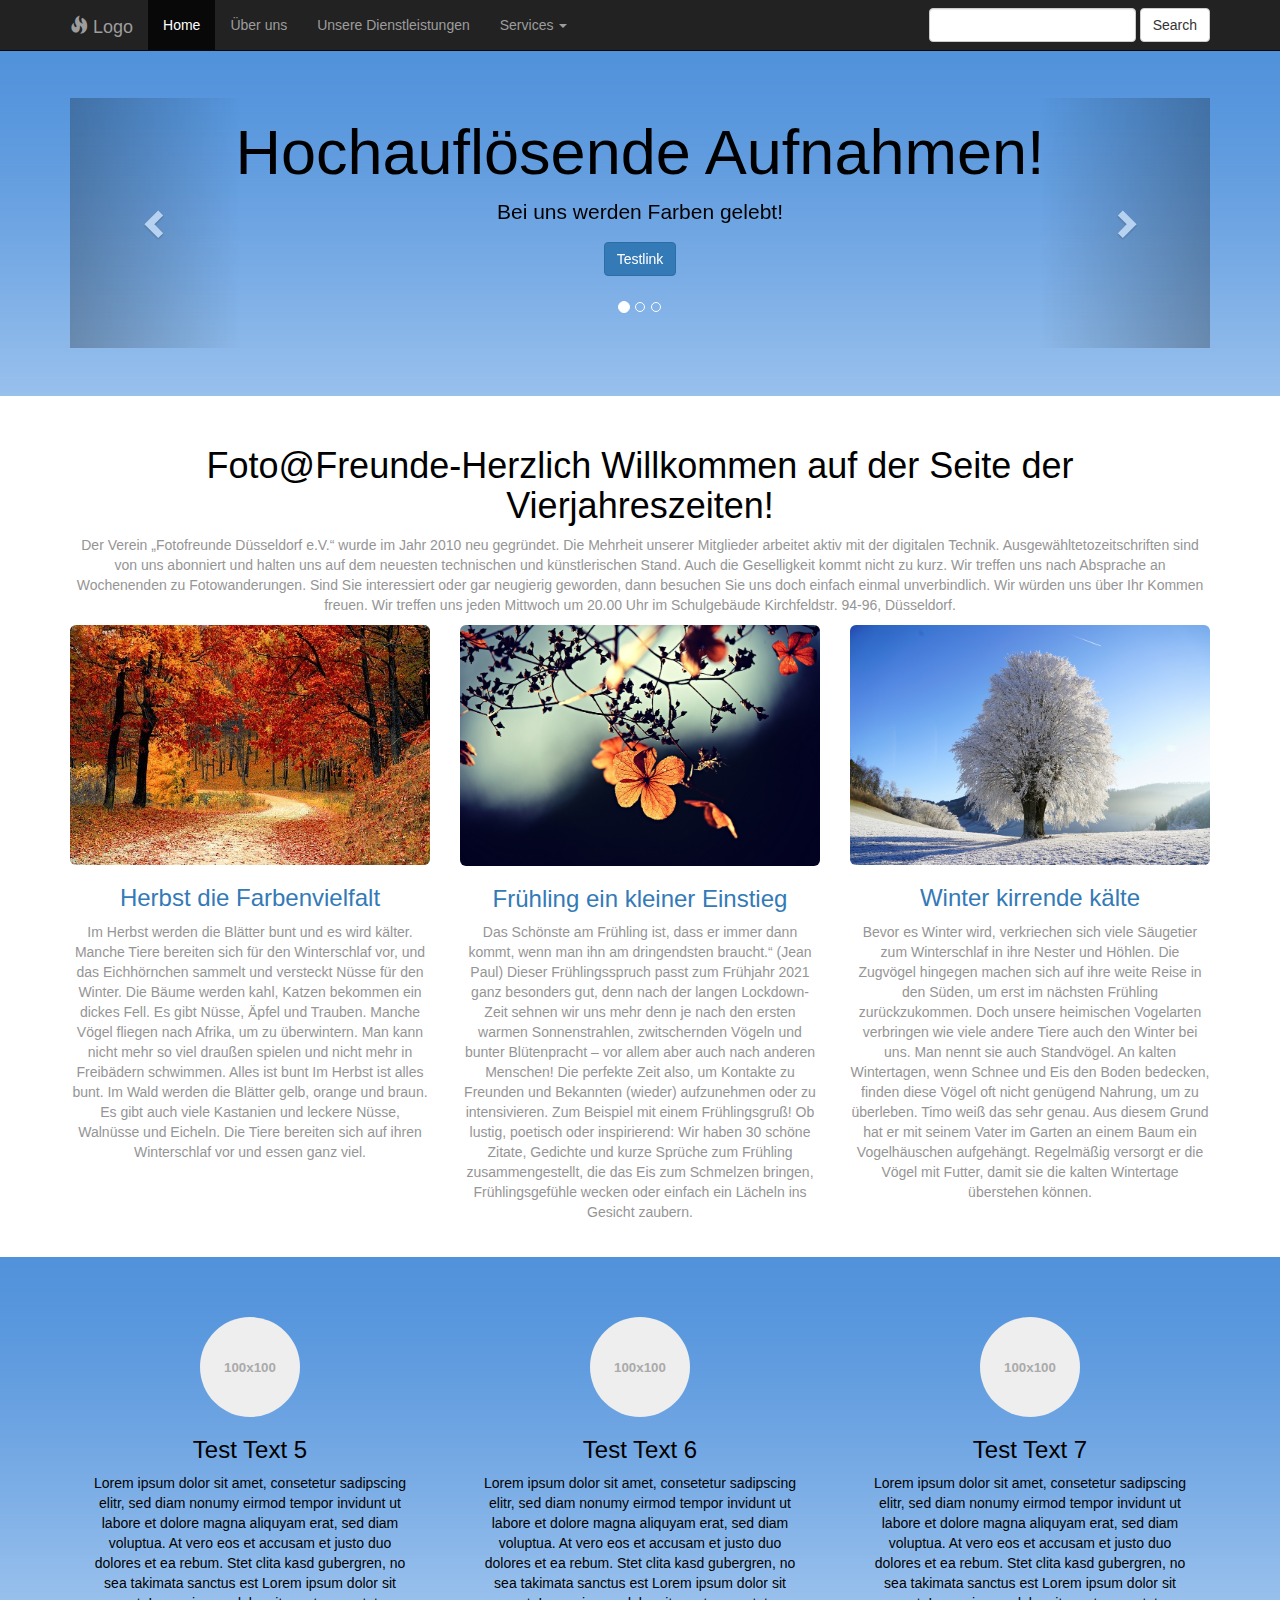
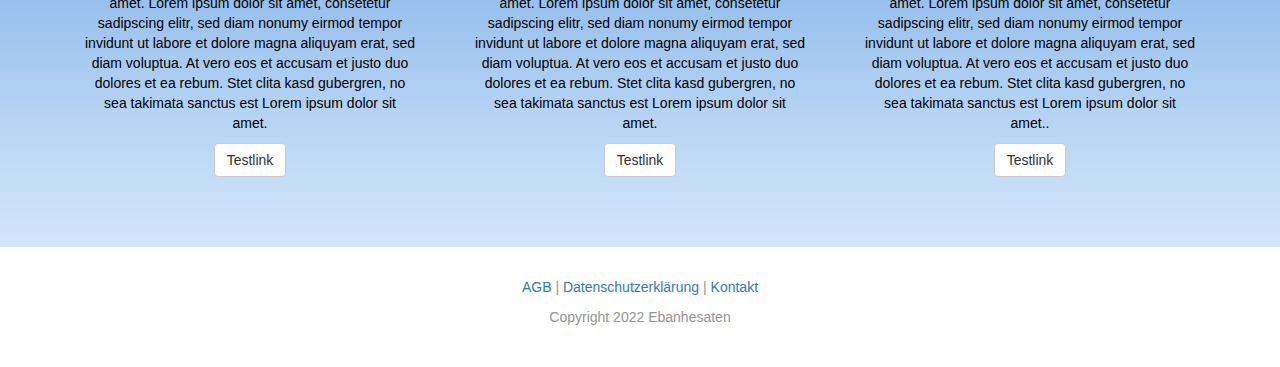
==== index.html @ f6a89b22 "Add files via upload" ====
<!DOCTYPE html>
<!-- Template by Quackit.com -->
<html lang="en">
<head>
    <meta charset="utf-8">
    <meta http-equiv="X-UA-Compatible" content="IE=edge">
    <meta name="viewport" content="width=device-width, initial-scale=1">
    <!-- The above 3 meta tags *must* come first in the head; any other head content must come *after* these tags -->

    <title>InfoTeam GmbH</title>

    <!-- Bootstrap Core CSS -->
    <link href="css/bootstrap.min.css" rel="stylesheet">

    <!-- Custom CSS: You can use this stylesheet to override any Bootstrap styles and/or apply your own styles -->
    <link href="css/custom.css" rel="stylesheet">

    <!-- HTML5 Shim and Respond.js IE8 support of HTML5 elements and media queries -->
    <!-- WARNING: Respond.js doesn't work if you view the page via file:// -->
    <!--[if lt IE 9]>
        <script src="https://oss.maxcdn.com/libs/html5shiv/3.7.0/html5shiv.js"></script>
        <script src="https://oss.maxcdn.com/libs/respond.js/1.4.2/respond.min.js"></script>
    <![endif]-->

</head>

<body>

    <!-- Navigation -->
    <nav class="navbar navbar-inverse navbar-fixed-top" role="navigation">
        <div class="container">
            <!-- Logo and responsive toggle -->
            <div class="navbar-header">
                <button type="button" class="navbar-toggle" data-toggle="collapse" data-target="#navbar">
                    <span class="sr-only">Toggle navigation</span>
                    <span class="icon-bar"></span>
                    <span class="icon-bar"></span>
                    <span class="icon-bar"></span>
                </button>
                <a class="navbar-brand" href="#"><span class="glyphicon glyphicon-fire"></span> Logo</a>
            </div>
            <!-- Navbar links -->
            <div class="collapse navbar-collapse" id="navbar">
                <ul class="nav navbar-nav">
                    <li class="active">
                        <a href="#">Home</a>
                    </li>
                    <li>
                        <a href="#">Über uns</a>
                    </li>
                    <li>
                        <a href="#">Unsere Dienstleistungen</a>
                    </li>
					<li class="dropdown">
						<a href="#" class="dropdown-toggle" data-toggle="dropdown" role="button" aria-haspopup="true" aria-expanded="false">Services <span class="caret"></span></a>
						<ul class="dropdown-menu" aria-labelledby="about-us">
							<li><a href="#">IT-Netzwerke</a></li>
							<li><a href="#">IT-Sicherheit</a></li>
							<li><a href="#">IT-Support</a></li>
						</ul>
					</li>
                </ul>

				<!-- Search -->
				<form class="navbar-form navbar-right" role="search">
					<div class="form-group">
						<input type="text" class="form-control">
					</div>
					<button type="submit" class="btn btn-default">Search</button>
				</form>

            </div>
            <!-- /.navbar-collapse -->
        </div>
        <!-- /.container -->
    </nav>

	<div class="jumbotron feature">
		<div class="container">
		
		<div id="feature-carousel" class="carousel slide" data-ride="carousel">
			<ol class="carousel-indicators">
			  <li data-target="#feature-carousel" data-slide-to="0" class="active"></li>
			  <li data-target="#feature-carousel" data-slide-to="1"></li>
			  <li data-target="#feature-carousel" data-slide-to="2"></li>
			</ol>
			<div class="carousel-inner" role="listbox">
				<div class="item active">
					<h1>Hochauflösende Aufnahmen!</h1>
					<p>Bei uns werden Farben gelebt!</p>
					<p><a class="btn btn-primary" href="#">Testlink</a></p>
				</div>
				<div class="item">
					<h1>Feierlichkeiten - Wir übernehmen das fotografieren auf Ihre Feier!</h1>
					<p>Jetzt buchbar</p>
					<p><a class="btn btn-primary" href="#">Testlink</a></p>
				</div>
				<div class="item">
					<h1>Professionelle Spiegelreflxkamera</h1>
					<p>bei uns erhalten Sie alles aus Hand Spiegelreflxkamera aller Art.</p>
					<p><a class="btn btn-primary" href="#">Kontaktieren Sie uns!</a></p>
				</div>			  
			</div>
			<a class="left carousel-control" href="#feature-carousel" role="button" data-slide="prev">
			  <span class="glyphicon glyphicon-chevron-left" aria-hidden="true"></span>
			  <span class="sr-only">Zurück</span>
			</a>
			<a class="right carousel-control" href="#feature-carousel" role="button" data-slide="next">
			  <span class="glyphicon glyphicon-chevron-right" aria-hidden="true"></span>
			  <span class="sr-only">Vor</span>
			</a>
		  </div>

		</div>
	</div>



    <!-- Content -->
    <div class="container">

        <!-- Page Intro -->
        <div class="row page-intro">
            <div class="col-lg-12">
                <h1>Foto@Freunde-Herzlich Willkommen auf der Seite der Vierjahreszeiten!
                    <small></small>
                </h1>
				
                <p>Der Verein „Fotofreunde Düsseldorf e.V.“ wurde im Jahr 2010 neu gegründet. Die Mehrheit unserer Mitglieder arbeitet aktiv mit der digitalen Technik. Ausgewähltetozeitschriften sind von uns abonniert und halten uns auf dem neuesten technischen und künstlerischen Stand. Auch die Geselligkeit kommt nicht zu kurz. Wir treffen uns nach Absprache an Wochenenden zu Fotowanderungen. Sind Sie interessiert oder gar neugierig geworden, dann besuchen Sie uns doch einfach einmal unverbindlich. Wir würden uns über Ihr Kommen freuen. Wir treffen uns jeden Mittwoch um 20.00 Uhr im Schulgebäude Kirchfeldstr. 94-96, Düsseldorf.</p>
            </div>
        </div>
        <!-- /.row -->

        <!-- Feature Row -->
        <div class="row">
            <article class="col-md-4 article-intro">
                <a href="#">
                    <img class="img-responsive img-rounded" src="bilder/Herbst.jpg" alt="">
                </a>
                <h3>
                    <a href="#">Herbst die Farbenvielfalt</a>
                </h3>
                <p>Im Herbst werden die Blätter bunt und es wird kälter. Manche Tiere bereiten sich für den Winterschlaf vor, und das Eichhörnchen sammelt und versteckt Nüsse für den Winter. Die Bäume werden kahl, Katzen bekommen ein dickes Fell. Es gibt Nüsse, Äpfel und Trauben. Manche Vögel fliegen nach Afrika, um zu überwintern. Man kann nicht mehr so viel draußen spielen und nicht mehr in Freibädern schwimmen.
                    Alles ist bunt
                    Im Herbst ist alles bunt. Im Wald werden die Blätter gelb, orange und braun. Es gibt auch viele Kastanien und leckere Nüsse, Walnüsse und Eicheln. Die Tiere bereiten sich auf ihren Winterschlaf vor und essen ganz viel.
                    </p>
            </article>
            <article class="col-md-4 article-intro">
                <a href="#">
                    <img class="img-responsive img-rounded" src="bilder/Frühling.jpg" alt="">
                </a>
                <h3>
                    <a href="#">Frühling ein kleiner Einstieg</a>
                </h3>
                <p>Das Schönste am Frühling ist, dass er immer dann kommt, wenn man ihn am dringendsten braucht.“ (Jean Paul) Dieser Frühlingsspruch passt zum Frühjahr 2021 ganz besonders gut, denn nach der langen Lockdown-Zeit sehnen wir uns mehr denn je nach den ersten warmen Sonnenstrahlen, zwitschernden Vögeln und bunter Blütenpracht ­– vor allem aber auch nach anderen Menschen! Die perfekte Zeit also, um Kontakte zu Freunden und Bekannten (wieder) aufzunehmen oder zu intensivieren. Zum Beispiel mit einem Frühlingsgruß! Ob lustig, poetisch oder inspirierend: Wir haben 30 schöne Zitate, Gedichte und kurze Sprüche zum Frühling zusammengestellt, die das Eis zum Schmelzen bringen, Frühlingsgefühle wecken oder einfach ein Lächeln ins Gesicht zaubern.</p>
            </article>

            <article class="col-md-4 article-intro">
                <a href="#">
                    <img class="img-responsive img-rounded" src="bilder/Winter.jpg" alt="">
                </a>
                <h3>
                    <a href="#">Winter kirrende kälte</a>
                </h3>
                <p>Bevor es Winter wird, verkriechen sich viele Säugetier zum Winterschlaf in ihre Nester und Höhlen.
                    Die Zugvögel hingegen machen sich auf ihre weite Reise in den Süden, um erst im nächsten Frühling zurückzukommen.
                    Doch unsere heimischen Vogelarten verbringen wie viele andere Tiere auch den Winter bei uns. Man nennt sie auch Standvögel.
                    An kalten Wintertagen, wenn Schnee und Eis den Boden bedecken, finden diese Vögel oft nicht genügend Nahrung, um zu überleben. Timo weiß das sehr genau. Aus diesem Grund hat er mit seinem Vater im Garten an einem Baum ein Vogelhäuschen aufgehängt. Regelmäßig versorgt er die Vögel mit Futter, damit sie die kalten Wintertage überstehen können.
                    </p>
            </article>
        </div>
        <!-- /.row -->

    </div>
    <!-- /.container -->
	
	<footer>
		<div class="footer-blurb">
			<div class="container">
				<div class="row">
					<div class="col-sm-4 footer-blurb-item">
						<img class="img-circle" src="holder.js/100x100" alt="" width="100" height="100">
						<h3>Test Text 5</h3>
						<p>Lorem ipsum dolor sit amet, consetetur sadipscing elitr, sed diam nonumy eirmod tempor invidunt ut labore et dolore magna aliquyam erat, sed diam voluptua. At vero eos et accusam et justo duo dolores et ea rebum. Stet clita kasd gubergren, no sea takimata sanctus est Lorem ipsum dolor sit amet. Lorem ipsum dolor sit amet, consetetur sadipscing elitr, sed diam nonumy eirmod tempor invidunt ut labore et dolore magna aliquyam erat, sed diam voluptua. At vero eos et accusam et justo duo dolores et ea rebum. Stet clita kasd gubergren, no sea takimata sanctus est Lorem ipsum dolor sit amet.</p>
						<p><a class="btn btn-default" href="#">Testlink</a></p>
					</div>
					<div class="col-sm-4 footer-blurb-item">
						<img class="img-circle" src="holder.js/100x100" alt="" width="100" height="100">
						<h3>Test Text 6</h3>
						<p>Lorem ipsum dolor sit amet, consetetur sadipscing elitr, sed diam nonumy eirmod tempor invidunt ut labore et dolore magna aliquyam erat, sed diam voluptua. At vero eos et accusam et justo duo dolores et ea rebum. Stet clita kasd gubergren, no sea takimata sanctus est Lorem ipsum dolor sit amet. Lorem ipsum dolor sit amet, consetetur sadipscing elitr, sed diam nonumy eirmod tempor invidunt ut labore et dolore magna aliquyam erat, sed diam voluptua. At vero eos et accusam et justo duo dolores et ea rebum. Stet clita kasd gubergren, no sea takimata sanctus est Lorem ipsum dolor sit amet.</p>
						<p><a class="btn btn-default" href="#">Testlink</a></p>
					</div>
					<div class="col-sm-4 footer-blurb-item">
						<img class="img-circle" src="holder.js/100x100" alt="" width="100" height="100">
						<h3>Test Text 7</h3>
						<p>Lorem ipsum dolor sit amet, consetetur sadipscing elitr, sed diam nonumy eirmod tempor invidunt ut labore et dolore magna aliquyam erat, sed diam voluptua. At vero eos et accusam et justo duo dolores et ea rebum. Stet clita kasd gubergren, no sea takimata sanctus est Lorem ipsum dolor sit amet. Lorem ipsum dolor sit amet, consetetur sadipscing elitr, sed diam nonumy eirmod tempor invidunt ut labore et dolore magna aliquyam erat, sed diam voluptua. At vero eos et accusam et justo duo dolores et ea rebum. Stet clita kasd gubergren, no sea takimata sanctus est Lorem ipsum dolor sit amet..</p>
						<p><a class="btn btn-default" href="#">Testlink</a></p>
					</div>

				</div>
				<!-- /.row -->	
			</div>
        </div>
        
        <div class="small-print">
        	<div class="container">
        		<p><a href="#">AGB</a> | <a href="#">Datenschutzerklärung</a> | <a href="#">Kontakt</a></p>
        		<p>Copyright 2022 Ebanhesaten </p>
        	</div>
        </div>
	</footer>

	
    <!-- jQuery -->
    <script src="js/jquery-1.11.3.min.js"></script>

    <!-- Bootstrap Core JavaScript -->
    <script src="js/bootstrap.min.js"></script>
	
	<!-- IE10 viewport bug workaround -->
	<script src="js/ie10-viewport-bug-workaround.js"></script>
	
	<!-- Placeholder Images -->
	<script src="js/holder.min.js"></script>
	
</body>

</html>
---- css/custom.css ----
body {
	padding-top: 50px;
	color: #959595;
	}
	
h1, h2, h3, h4, h5, h6 {
	color: black;
	}
	
.feature {
	background-image: url(../bilder/hg.jpg);
	background-repeat: repeat-x;
	color: black;
	}

#feature-carousel {
	min-height: 250px;
	}
	
.article-intro {
    margin-bottom: 25px;
}

.footer-blurb {
    padding: 30px 0;
    background-image: url(../bilder/hg.jpg);
	background-repeat: repeat-x;
    color: black;
}
    
.footer-blurb-item {
    padding: 30px;
    }
 
.small-print {
	background-color: #fff;
	padding: 30px 0;
}

.feature,
.page-intro,
.article-intro,
.footer-blurb,
.small-print {
	text-align: center;
	}
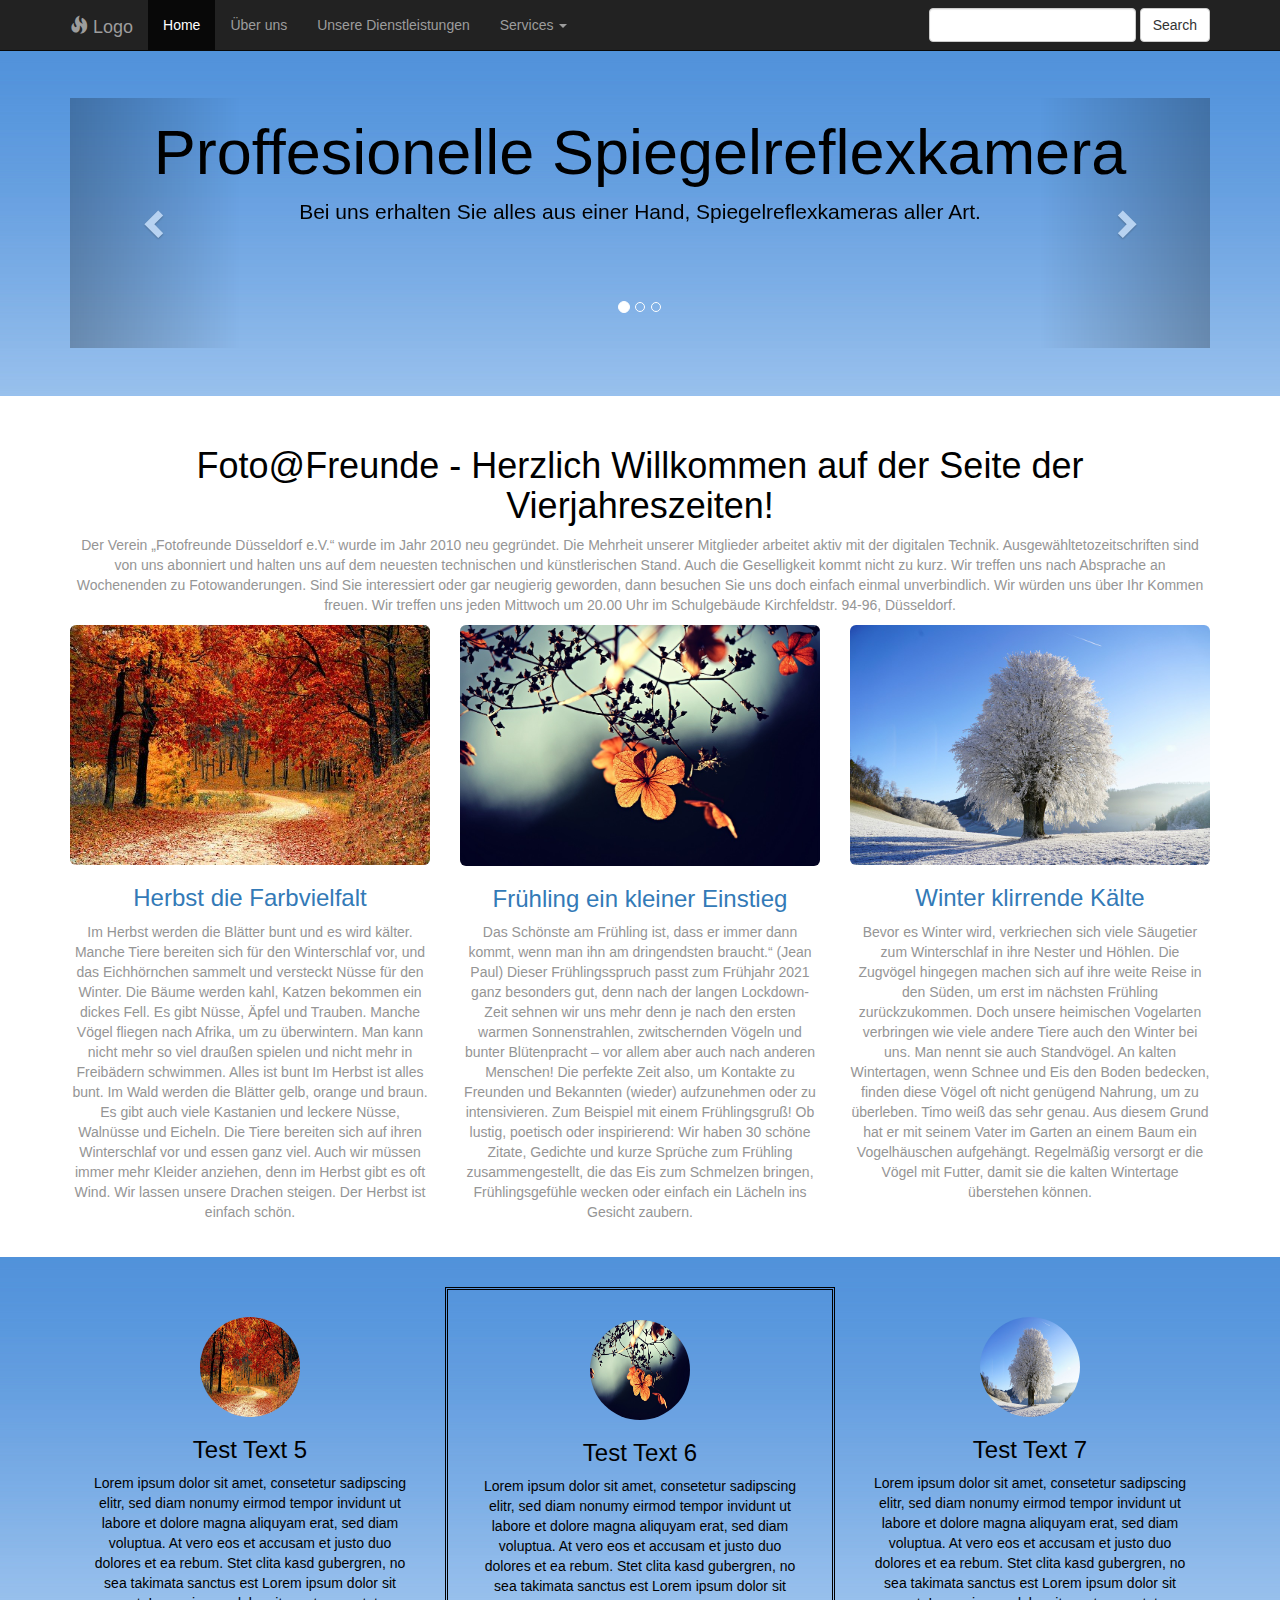
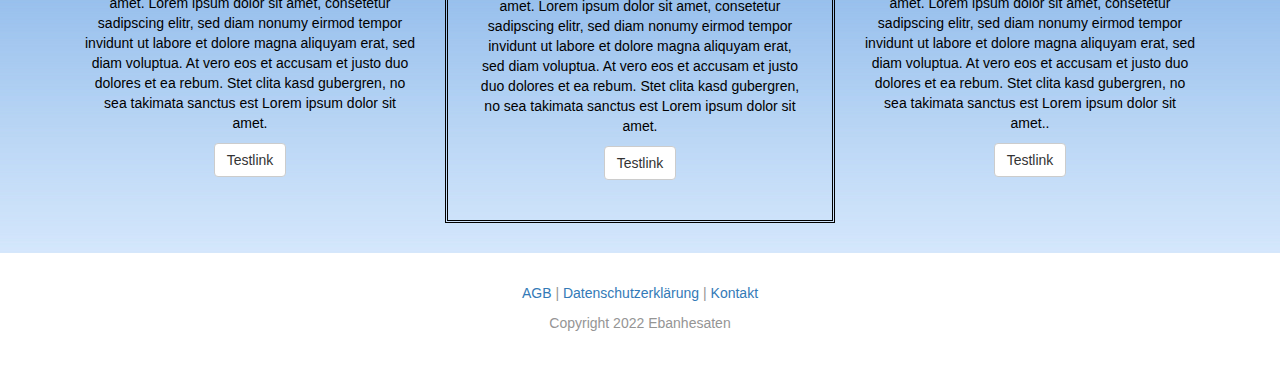
==== commit 33577266: "Add files via upload" ====
--- a/index.html
+++ b/index.html
@@ -86,19 +86,19 @@
 			</ol>
 			<div class="carousel-inner" role="listbox">
 				<div class="item active">
-					<h1>Hochauflösende Aufnahmen!</h1>
-					<p>Bei uns werden Farben gelebt!</p>
-					<p><a class="btn btn-primary" href="#">Testlink</a></p>
+					<h1>Proffesionelle Spiegelreflexkamera</h1>
+					<p style="text-align: center;">Bei uns erhalten Sie alles aus einer Hand, Spiegelreflexkameras aller Art.</p>
+					
 				</div>
 				<div class="item">
-					<h1>Feierlichkeiten - Wir übernehmen das fotografieren auf Ihre Feier!</h1>
-					<p>Jetzt buchbar</p>
-					<p><a class="btn btn-primary" href="#">Testlink</a></p>
+					<h1>Hochauflösende Aufnahmen!</h1>
+					<p style="text-align: center;">Bei uns wird IT-Sicherheit groß geschrieben! Unsere White-Hat Hacker beraten Sie umfassend!</p>
+				
 				</div>
 				<div class="item">
-					<h1>Professionelle Spiegelreflxkamera</h1>
-					<p>bei uns erhalten Sie alles aus Hand Spiegelreflxkamera aller Art.</p>
-					<p><a class="btn btn-primary" href="#">Kontaktieren Sie uns!</a></p>
+					<h1>Feierlichkeiten! - Wir übernehmen das fotografieren auf ihrer Feier!</h1>
+					<p style="text-align: center;">Wir bieten rundum 24/7 Support an!</p>
+					
 				</div>			  
 			</div>
 			<a class="left carousel-control" href="#feature-carousel" role="button" data-slide="prev">
@@ -122,8 +122,8 @@
         <!-- Page Intro -->
         <div class="row page-intro">
             <div class="col-lg-12">
-                <h1>Foto@Freunde-Herzlich Willkommen auf der Seite der Vierjahreszeiten!
-                    <small></small>
+                <h1>Foto@Freunde - Herzlich Willkommen auf der Seite der Vierjahreszeiten!
+                    <small> </small>
                 </h1>
 				
                 <p>Der Verein „Fotofreunde Düsseldorf e.V.“ wurde im Jahr 2010 neu gegründet. Die Mehrheit unserer Mitglieder arbeitet aktiv mit der digitalen Technik. Ausgewähltetozeitschriften sind von uns abonniert und halten uns auf dem neuesten technischen und künstlerischen Stand. Auch die Geselligkeit kommt nicht zu kurz. Wir treffen uns nach Absprache an Wochenenden zu Fotowanderungen. Sind Sie interessiert oder gar neugierig geworden, dann besuchen Sie uns doch einfach einmal unverbindlich. Wir würden uns über Ihr Kommen freuen. Wir treffen uns jeden Mittwoch um 20.00 Uhr im Schulgebäude Kirchfeldstr. 94-96, Düsseldorf.</p>
@@ -138,12 +138,13 @@
                     <img class="img-responsive img-rounded" src="bilder/Herbst.jpg" alt="">
                 </a>
                 <h3>
-                    <a href="#">Herbst die Farbenvielfalt</a>
+                    <a href="#">Herbst die Farbvielfalt</a>
                 </h3>
                 <p>Im Herbst werden die Blätter bunt und es wird kälter. Manche Tiere bereiten sich für den Winterschlaf vor, und das Eichhörnchen sammelt und versteckt Nüsse für den Winter. Die Bäume werden kahl, Katzen bekommen ein dickes Fell. Es gibt Nüsse, Äpfel und Trauben. Manche Vögel fliegen nach Afrika, um zu überwintern. Man kann nicht mehr so viel draußen spielen und nicht mehr in Freibädern schwimmen.
                     Alles ist bunt
                     Im Herbst ist alles bunt. Im Wald werden die Blätter gelb, orange und braun. Es gibt auch viele Kastanien und leckere Nüsse, Walnüsse und Eicheln. Die Tiere bereiten sich auf ihren Winterschlaf vor und essen ganz viel.
-                    </p>
+                    
+                    Auch wir müssen immer mehr Kleider anziehen, denn im Herbst gibt es oft Wind. Wir lassen unsere Drachen steigen. Der Herbst ist einfach schön.</p>
             </article>
             <article class="col-md-4 article-intro">
                 <a href="#">
@@ -160,13 +161,12 @@
                     <img class="img-responsive img-rounded" src="bilder/Winter.jpg" alt="">
                 </a>
                 <h3>
-                    <a href="#">Winter kirrende kälte</a>
+                    <a href="#">Winter klirrende Kälte</a>
                 </h3>
                 <p>Bevor es Winter wird, verkriechen sich viele Säugetier zum Winterschlaf in ihre Nester und Höhlen.
                     Die Zugvögel hingegen machen sich auf ihre weite Reise in den Süden, um erst im nächsten Frühling zurückzukommen.
                     Doch unsere heimischen Vogelarten verbringen wie viele andere Tiere auch den Winter bei uns. Man nennt sie auch Standvögel.
-                    An kalten Wintertagen, wenn Schnee und Eis den Boden bedecken, finden diese Vögel oft nicht genügend Nahrung, um zu überleben. Timo weiß das sehr genau. Aus diesem Grund hat er mit seinem Vater im Garten an einem Baum ein Vogelhäuschen aufgehängt. Regelmäßig versorgt er die Vögel mit Futter, damit sie die kalten Wintertage überstehen können.
-                    </p>
+                    An kalten Wintertagen, wenn Schnee und Eis den Boden bedecken, finden diese Vögel oft nicht genügend Nahrung, um zu überleben. Timo weiß das sehr genau. Aus diesem Grund hat er mit seinem Vater im Garten an einem Baum ein Vogelhäuschen aufgehängt. Regelmäßig versorgt er die Vögel mit Futter, damit sie die kalten Wintertage überstehen können.</p>
             </article>
         </div>
         <!-- /.row -->
@@ -179,19 +179,19 @@
 			<div class="container">
 				<div class="row">
 					<div class="col-sm-4 footer-blurb-item">
-						<img class="img-circle" src="holder.js/100x100" alt="" width="100" height="100">
+						<img class="img-circle" src="bilder/Herbst.jpg" alt="" width="100" height="100">
 						<h3>Test Text 5</h3>
 						<p>Lorem ipsum dolor sit amet, consetetur sadipscing elitr, sed diam nonumy eirmod tempor invidunt ut labore et dolore magna aliquyam erat, sed diam voluptua. At vero eos et accusam et justo duo dolores et ea rebum. Stet clita kasd gubergren, no sea takimata sanctus est Lorem ipsum dolor sit amet. Lorem ipsum dolor sit amet, consetetur sadipscing elitr, sed diam nonumy eirmod tempor invidunt ut labore et dolore magna aliquyam erat, sed diam voluptua. At vero eos et accusam et justo duo dolores et ea rebum. Stet clita kasd gubergren, no sea takimata sanctus est Lorem ipsum dolor sit amet.</p>
 						<p><a class="btn btn-default" href="#">Testlink</a></p>
 					</div>
-					<div class="col-sm-4 footer-blurb-item">
-						<img class="img-circle" src="holder.js/100x100" alt="" width="100" height="100">
+					<div style="border:double ;" class="col-sm-4 footer-blurb-item">
+						<img class="img-circle" src="bilder/Frühling.jpg" alt="" width="100" height="100">
 						<h3>Test Text 6</h3>
 						<p>Lorem ipsum dolor sit amet, consetetur sadipscing elitr, sed diam nonumy eirmod tempor invidunt ut labore et dolore magna aliquyam erat, sed diam voluptua. At vero eos et accusam et justo duo dolores et ea rebum. Stet clita kasd gubergren, no sea takimata sanctus est Lorem ipsum dolor sit amet. Lorem ipsum dolor sit amet, consetetur sadipscing elitr, sed diam nonumy eirmod tempor invidunt ut labore et dolore magna aliquyam erat, sed diam voluptua. At vero eos et accusam et justo duo dolores et ea rebum. Stet clita kasd gubergren, no sea takimata sanctus est Lorem ipsum dolor sit amet.</p>
 						<p><a class="btn btn-default" href="#">Testlink</a></p>
 					</div>
 					<div class="col-sm-4 footer-blurb-item">
-						<img class="img-circle" src="holder.js/100x100" alt="" width="100" height="100">
+						<img class="img-circle" src="bilder/Winter.jpg" alt="" width="100" height="100">
 						<h3>Test Text 7</h3>
 						<p>Lorem ipsum dolor sit amet, consetetur sadipscing elitr, sed diam nonumy eirmod tempor invidunt ut labore et dolore magna aliquyam erat, sed diam voluptua. At vero eos et accusam et justo duo dolores et ea rebum. Stet clita kasd gubergren, no sea takimata sanctus est Lorem ipsum dolor sit amet. Lorem ipsum dolor sit amet, consetetur sadipscing elitr, sed diam nonumy eirmod tempor invidunt ut labore et dolore magna aliquyam erat, sed diam voluptua. At vero eos et accusam et justo duo dolores et ea rebum. Stet clita kasd gubergren, no sea takimata sanctus est Lorem ipsum dolor sit amet..</p>
 						<p><a class="btn btn-default" href="#">Testlink</a></p>
@@ -204,8 +204,8 @@
         
         <div class="small-print">
         	<div class="container">
-        		<p><a href="#">AGB</a> | <a href="#">Datenschutzerklärung</a> | <a href="#">Kontakt</a></p>
-        		<p>Copyright 2022 Ebanhesaten </p>
+        		<p style="text-align: center;"><a href="#">AGB</a> | <a href="#">Datenschutzerklärung</a> | <a href="#">Kontakt</a></p>
+        		<p style="text-align: center;">Copyright 2022 Ebanhesaten </p>
         	</div>
         </div>
 	</footer>
